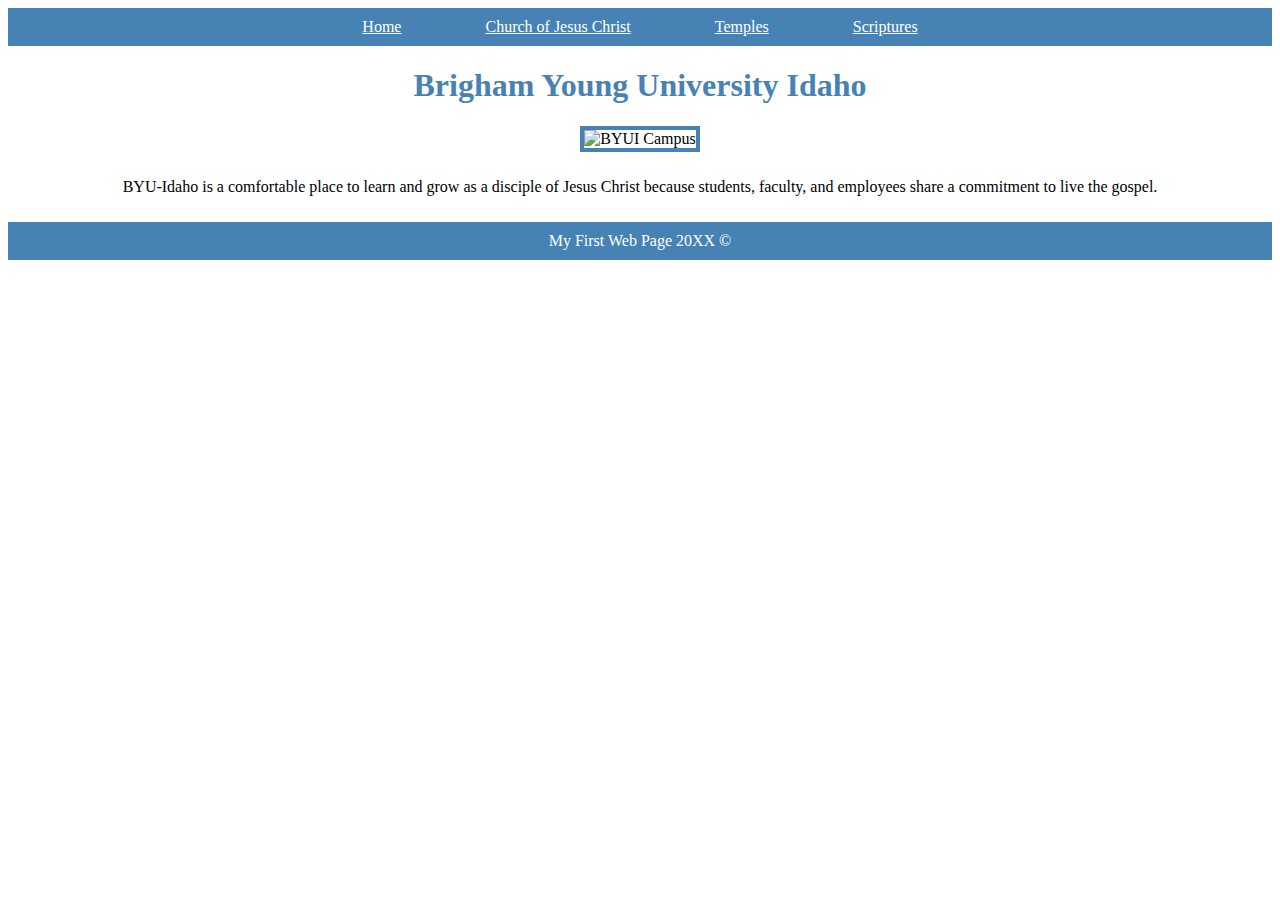
==== html_practice/index.html @ a01fe5a7 "Initializing WDD130 Repo" ====
<!DOCTYPE html>
<html>
    <head>
        <title>BYUI</title>
        <link rel="stylesheet" href="styles/styles.css">
    </head>
    <body>
        <header>
            <nav>
                <a href="byui.html">Home</a>
                <a href="https://www.churchofjesuschrist.org">Church of Jesus Christ</a>
                <a href="https://www.churchofjesuschrist.org/temples">Temples</a>
                <a href="https://www.churchofjesuschrist.org/study/scriptures">Scriptures</a>
            </nav>
        </header>
        <main>
            <h1>Brigham Young University Idaho</h1>
            <img src="https://www.byui.edu/images/service-sites/map-banner.jpg" alt="BYUI Campus" />
            <p>
                BYU-Idaho is a comfortable place to learn and grow as a disciple of
                Jesus Christ because students, faculty, and employees share a commitment
                to live the gospel.
            </p>
        </main>
        <footer>
            <p>My First Web Page 20XX &copy</p>
        </footer>
    </body>
</html>
---- html_practice/styles/styles.css ----
body {
    text-align: center;
}

nav {
    background-color: steelblue;
    padding: 10px;
}

a {
    color: white;
    margin: 40px;
}

h1 {
    color: steelblue;
}

img {
    width: 800px;
    border: 4px solid steelblue;
}

p {
    padding: 10px;
}

footer {
    background-color: steelblue;
    color: white;
}
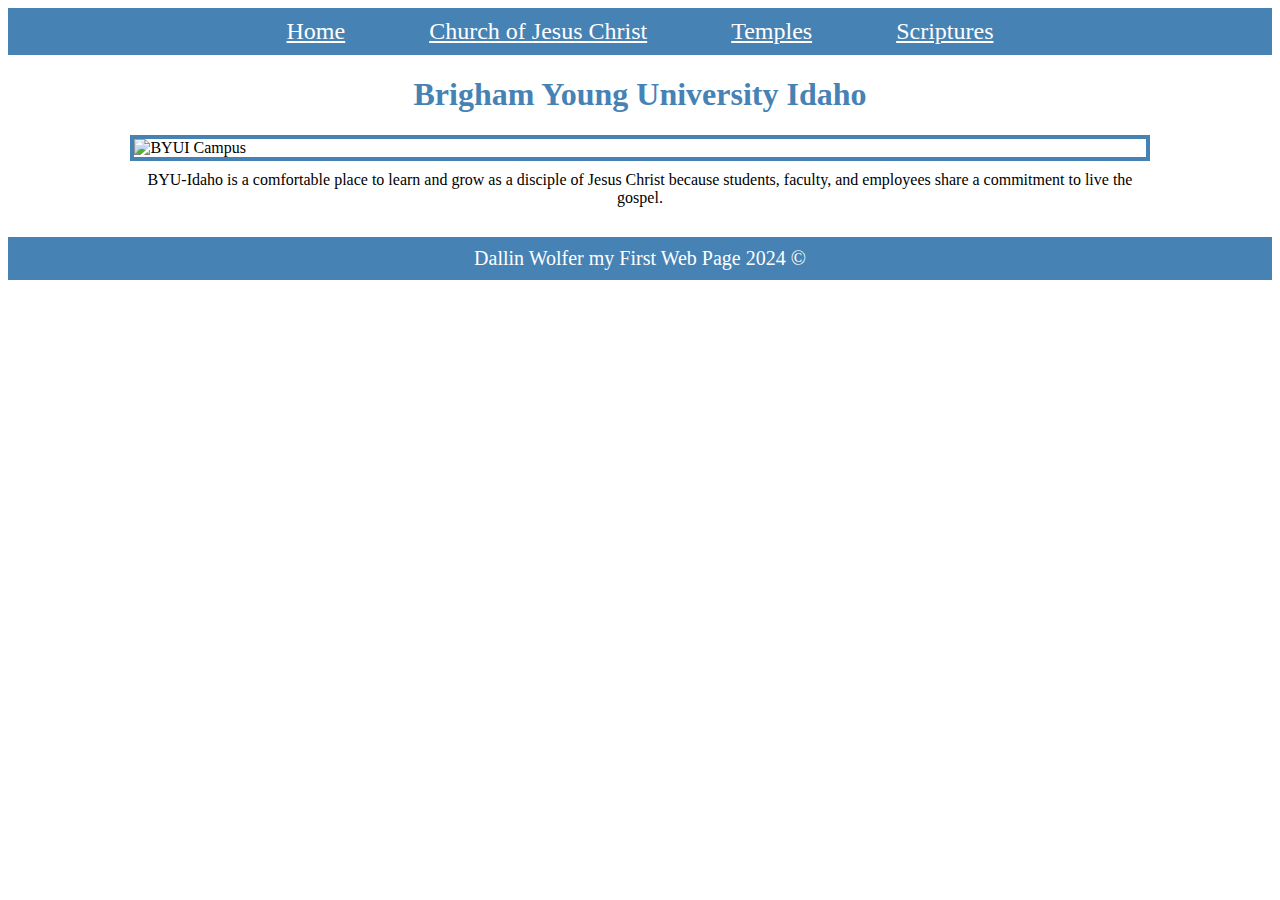
==== commit a4e543bc: "css practice" ====
--- a/html_practice/index.html
+++ b/html_practice/index.html
@@ -7,7 +7,7 @@
     <body>
         <header>
             <nav>
-                <a href="byui.html">Home</a>
+                <a id="active" href="byui.html">Home</a>
                 <a href="https://www.churchofjesuschrist.org">Church of Jesus Christ</a>
                 <a href="https://www.churchofjesuschrist.org/temples">Temples</a>
                 <a href="https://www.churchofjesuschrist.org/study/scriptures">Scriptures</a>
@@ -15,15 +15,15 @@
         </header>
         <main>
             <h1>Brigham Young University Idaho</h1>
-            <img src="https://www.byui.edu/images/service-sites/map-banner.jpg" alt="BYUI Campus" />
-            <p>
+            <img src="https://external-content.duckduckgo.com/iu/?u=https%3A%2F%2Flocalnews8.com%2Fwp-content%2Fuploads%2F2019%2F11%2FBYU-Idaho-Summer-Session-2018_1535058831076.jpg_12911508_ver1.0_1280_720.jpg&f=1&nofb=1&ipt=fb8d29326be2f58f4a195c5edeeff965c2e42204c34b9de3382048b157faa7d0&ipo=images" alt="BYUI Campus" />
+            <p class="main-para">
                 BYU-Idaho is a comfortable place to learn and grow as a disciple of
                 Jesus Christ because students, faculty, and employees share a commitment
                 to live the gospel.
             </p>
         </main>
         <footer>
-            <p>My First Web Page 20XX &copy</p>
+            <p>Dallin Wolfer my First Web Page 2024 &copy</p>
         </footer>
     </body>
 </html>--- a/html_practice/styles/styles.css
+++ b/html_practice/styles/styles.css
@@ -1,31 +1,50 @@
-body {
+main p {
+    width: 80%;
+    margin: 0 auto;
     text-align: center;
 }
 
 nav {
+    text-align: center;
     background-color: steelblue;
     padding: 10px;
 }
 
 a {
+    font-size: 1.5em;
     color: white;
     margin: 40px;
 }
 
+a:hover {
+    background-color: white;
+    color: steelblue;
+}
+
 h1 {
+    text-align: center;
     color: steelblue;
 }
 
 img {
-    width: 800px;
+    width: 80%;
+    display: block;
+    margin: 0 auto;
     border: 4px solid steelblue;
 }
 
 p {
+    width: 80%;
     padding: 10px;
 }
 
 footer {
+    text-align: center;
     background-color: steelblue;
     color: white;
+}
+
+footer p {
+    font-size: 20px;
+    margin: 20px auto;
 }